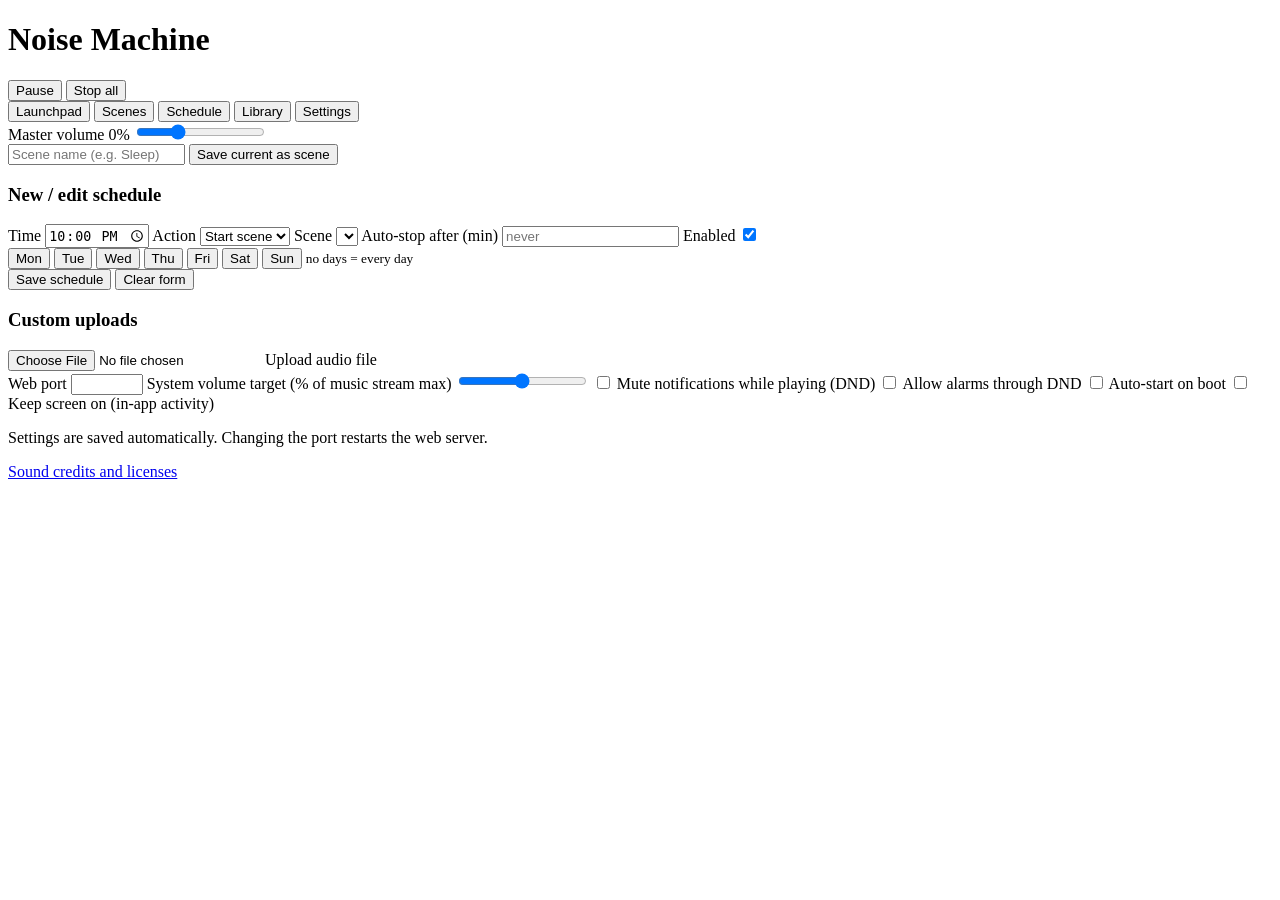
==== app/src/main/assets/web/index.html @ f25fc498 "feat(audio): add reproducible sound downloads and attribution" ====
<!doctype html>
<html lang="en">
<head>
<meta charset="utf-8">
<meta name="viewport" content="width=device-width, initial-scale=1, viewport-fit=cover">
<meta name="theme-color" content="#0b1220">
<title>Noise Machine</title>
<link rel="stylesheet" href="/static/style.css">
</head>
<body>
<header class="topbar">
  <div class="brand">
    <span class="dot" id="status-dot"></span>
    <h1>Noise Machine</h1>
  </div>
  <div class="topbar-right">
    <span class="next-fire" id="next-fire"></span>
    <button class="ghost" id="btn-pause">Pause</button>
    <button class="danger" id="btn-stop">Stop all</button>
  </div>
</header>

<nav class="tabs">
  <button class="tab active" data-tab="pad">Launchpad</button>
  <button class="tab" data-tab="scenes">Scenes</button>
  <button class="tab" data-tab="schedule">Schedule</button>
  <button class="tab" data-tab="library">Library</button>
  <button class="tab" data-tab="settings">Settings</button>
</nav>

<main>
  <section class="pane active" id="pane-pad">
    <div class="master">
      <label>Master volume <span id="master-readout">0%</span></label>
      <input type="range" id="master-volume" min="0" max="200" step="1" value="60">
    </div>
    <div id="pad-grid" class="pad-grid"></div>
  </section>

  <section class="pane" id="pane-scenes">
    <div class="row gap">
      <input type="text" id="scene-name" placeholder="Scene name (e.g. Sleep)">
      <button id="btn-save-scene">Save current as scene</button>
    </div>
    <div id="scene-list" class="scene-list"></div>
  </section>

  <section class="pane" id="pane-schedule">
    <div class="schedule-form">
      <h3>New / edit schedule</h3>
      <input type="hidden" id="sched-id">
      <div class="row gap wrap">
        <label>Time
          <input type="time" id="sched-time" value="22:00">
        </label>
        <label>Action
          <select id="sched-action">
            <option value="ACTIVATE_SCENE">Start scene</option>
            <option value="STOP">Stop all</option>
          </select>
        </label>
        <label>Scene
          <select id="sched-scene"></select>
        </label>
        <label>Auto-stop after (min)
          <input type="number" id="sched-duration" min="0" placeholder="never">
        </label>
        <label>Enabled
          <input type="checkbox" id="sched-enabled" checked>
        </label>
      </div>
      <div class="dow">
        <button data-dow="1">Mon</button>
        <button data-dow="2">Tue</button>
        <button data-dow="3">Wed</button>
        <button data-dow="4">Thu</button>
        <button data-dow="5">Fri</button>
        <button data-dow="6">Sat</button>
        <button data-dow="7">Sun</button>
        <small class="hint">no days = every day</small>
      </div>
      <div class="row gap">
        <button id="btn-save-schedule">Save schedule</button>
        <button id="btn-clear-schedule" class="ghost">Clear form</button>
      </div>
    </div>
    <div id="schedule-list" class="schedule-list"></div>
  </section>

  <section class="pane" id="pane-library">
    <div class="row gap">
      <h3>Custom uploads</h3>
      <label class="upload-btn">
        <input type="file" id="upload-input" accept="audio/*">
        <span>Upload audio file</span>
      </label>
    </div>
    <div id="library-list"></div>
  </section>

  <section class="pane" id="pane-settings">
    <div class="settings">
      <label>Web port
        <input type="number" id="set-port" min="1024" max="65535">
      </label>
      <label>System volume target (% of music stream max) <span id="sysvol-readout"></span>
        <input type="range" id="set-sysvol" min="0" max="100" step="1">
      </label>
      <label class="check"><input type="checkbox" id="set-dnd"> Mute notifications while playing (DND)</label>
      <label class="check"><input type="checkbox" id="set-alarms-through-dnd"> Allow alarms through DND</label>
      <label class="check"><input type="checkbox" id="set-autostart"> Auto-start on boot</label>
      <label class="check"><input type="checkbox" id="set-keep-screen"> Keep screen on (in-app activity)</label>
      <div id="permission-warnings" class="permission-warnings"></div>
      <p class="muted">Settings are saved automatically. Changing the port restarts the web server.</p>
      <p><a href="/static/sound-credits.html">Sound credits and licenses</a></p>
    </div>
  </section>
</main>

<script src="/static/app.js"></script>
</body>
</html>
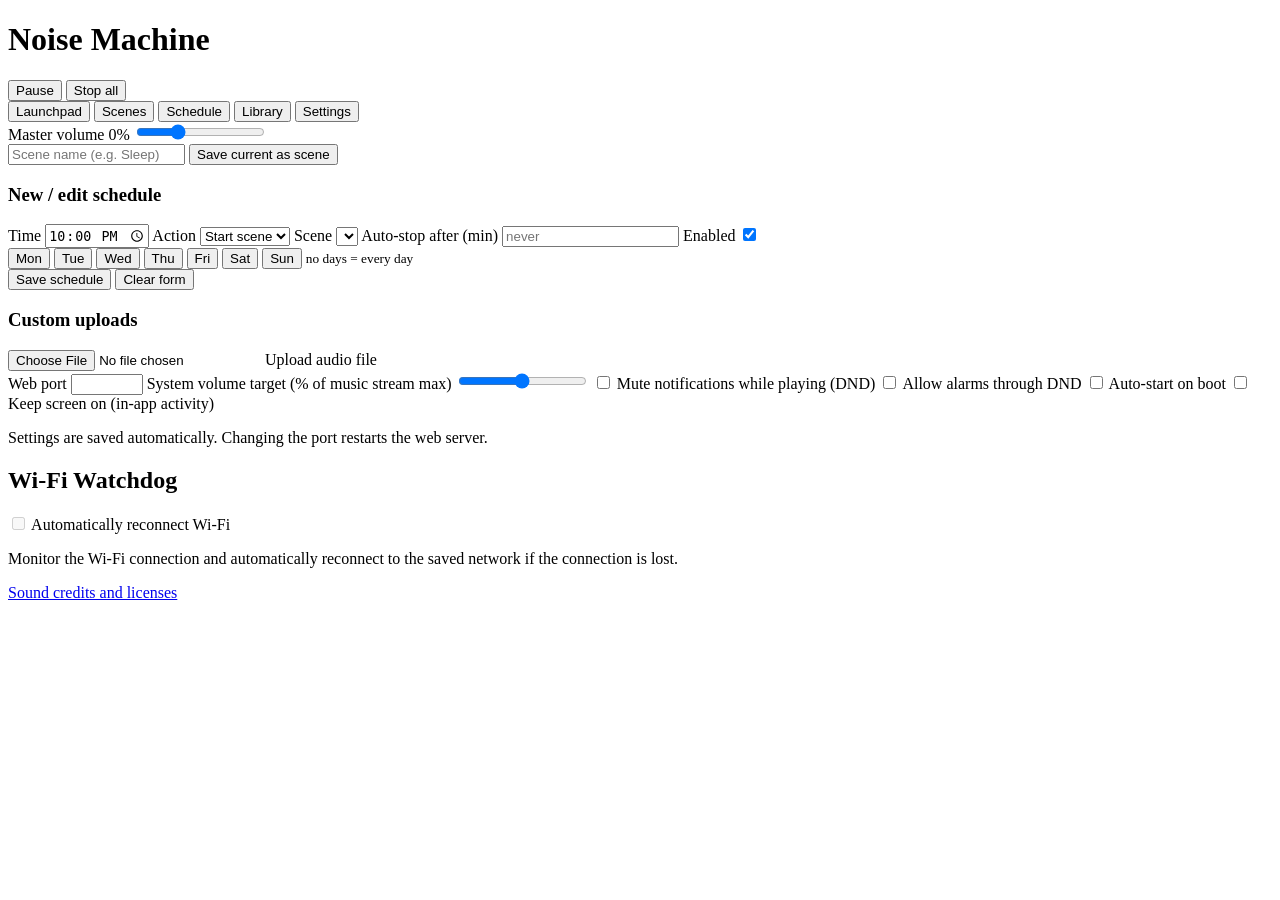
==== commit 3448337c: "Add saved Wi-Fi connection watchdog" ====
--- a/app/src/main/assets/web/index.html
+++ b/app/src/main/assets/web/index.html
@@ -112,6 +112,19 @@
       <label class="check"><input type="checkbox" id="set-keep-screen"> Keep screen on (in-app activity)</label>
       <div id="permission-warnings" class="permission-warnings"></div>
       <p class="muted">Settings are saved automatically. Changing the port restarts the web server.</p>
+      <section aria-labelledby="wifi-watchdog-title">
+        <h2 id="wifi-watchdog-title">Wi-Fi Watchdog</h2>
+        <label class="check"><input type="checkbox" id="set-wifi-watchdog" disabled
+          aria-describedby="wifi-watchdog-description"> Automatically reconnect Wi-Fi</label>
+        <p class="muted" id="wifi-watchdog-description">Monitor the Wi-Fi connection and automatically reconnect to the saved network if the connection is lost.</p>
+        <div id="wifi-watchdog-details" class="muted" hidden>
+          <div>Target SSID <strong id="wifi-watchdog-target"></strong></div>
+          <div>Status <strong id="wifi-watchdog-status"></strong></div>
+          <div>Last successful connection <span id="wifi-watchdog-connected"></span></div>
+          <div>Last repair attempt <span id="wifi-watchdog-attempt"></span></div>
+        </div>
+        <p id="wifi-watchdog-error" class="warning" role="alert" hidden></p>
+      </section>
       <p><a href="/static/sound-credits.html">Sound credits and licenses</a></p>
     </div>
   </section>
